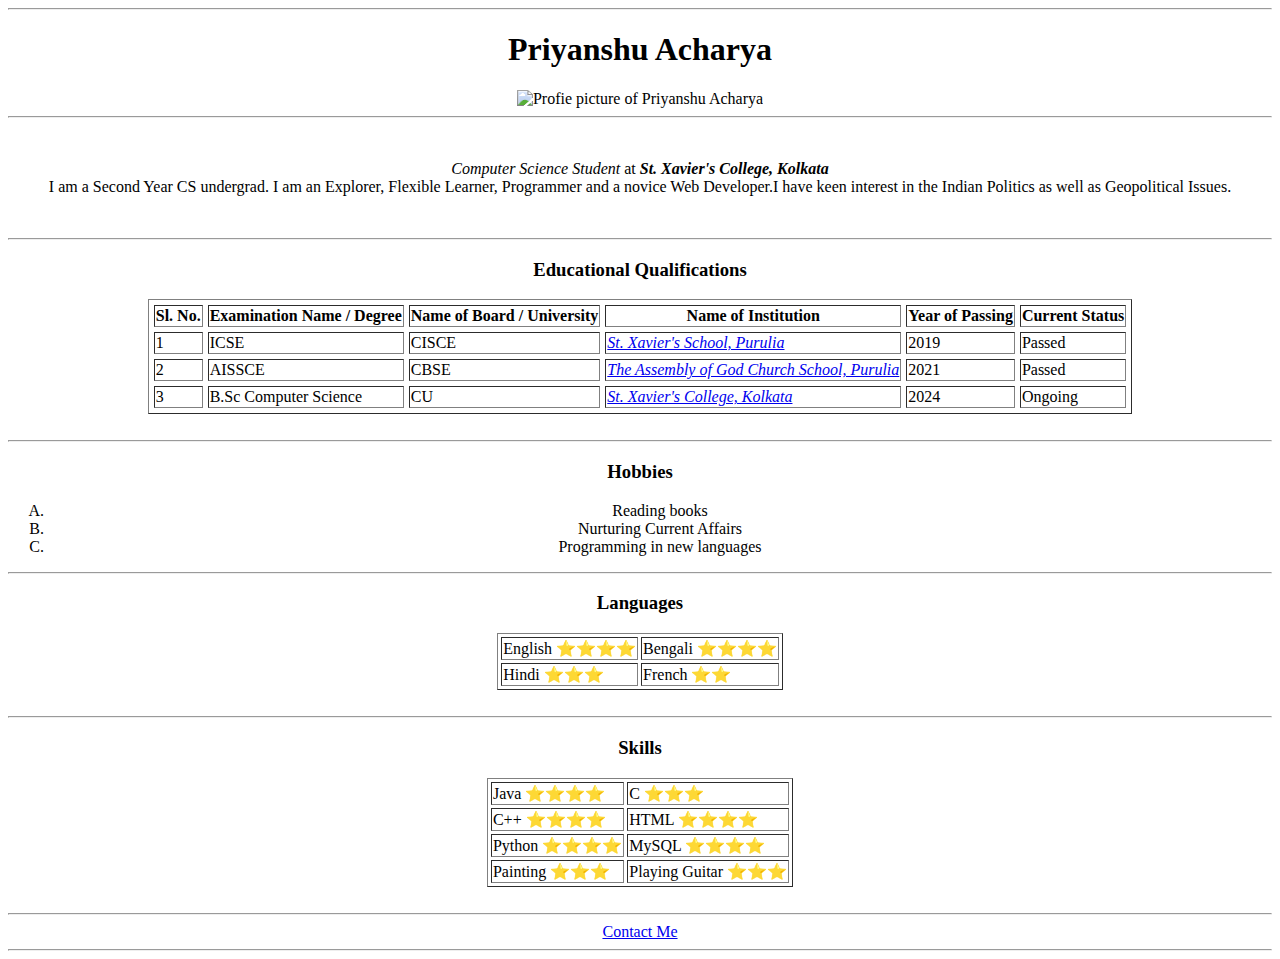
==== index.html @ b02070aa "Add files via upload" ====
<!DOCTYPE html>
<html lang="en" dir="ltr">

<head>
  <meta charset="utf-8">
  <meta name="viewport" content="width=device-width, initial-scale=1.0" />
  <title>Priyanshu Acharya's Personal Site</title>
  <link rel="stylesheet" href="css/styles.css">
  <link rel="icon" href="favicon.ico">
</head>

<body>
  <center>
    <hr class="heading">
    <h1>Priyanshu Acharya</h1>
    <img src="Priyanshu Acharya.png" alt="Profie picture of Priyanshu Acharya" height="250" width="250">
    <hr class="heading">
    <br>
    <p id="bio"><em>Computer Science Student</em> at <em><strong>St. Xavier's College, Kolkata</strong></em><br>
    I am a Second Year CS undergrad. I am an Explorer, Flexible Learner, Programmer and a novice Web Developer.I have keen interest in the Indian Politics as well as Geopolitical Issues. </p>
  </center>
  <br>
  <hr class="ss">
  <center>
  <h3>Educational Qualifications</h3>
  <table border="1" cellspacing="5">
    <thead>
      <th>Sl. No.</th>
      <th>Examination Name / Degree</th>
      <th>Name of Board / University</th>
      <th>Name of Institution</th>
      <th>Year of Passing</th>
      <th>Current Status</th>
    </thead>
    <tbody>
      <tr>
        <td>1</td>
        <td>ICSE</td>
        <td>CISCE</td>
        <td><em><a href="https://play.google.com/store/apps/details?id=parentsalarm.st.xaviers.school.belguma.purulia.west.bengal&hl=en&gl=US">St. Xavier's School, Purulia</a></em></td>
        <td>2019</td>
        <td>Passed</td>
      </tr>
      <tr>
        <td>2</td>
        <td>AISSCE</td>
        <td>CBSE</td>
        <td><em><a href="http://agcspurulia.in/">The Assembly of God Church School, Purulia</a></em></td>
        <td>2021</td>
        <td>Passed</td>
      </tr>
      <tr>
        <td>3</td>
        <td>B.Sc Computer Science</td>
        <td>CU</td>
        <td><em><a href="https://www.sxccal.edu/">St. Xavier's College, Kolkata</a></em></td>
        <td>2024</td>
        <td>Ongoing</td>
      </tr>
    </tbody>
  </table>
  <br>
  <hr class="breaks">
  <h3>Hobbies</h3>
  <ol type="A">
    <li>Reading books</li>
    <li>Nurturing Current Affairs</li>
    <li>Programming in new languages</li>
  </ol>
  <hr class="breaks">
  <h3>Languages</h3>
  <table border="1" cellspacing='3'>
    <tbody>
      <tr>
        <td>English ⭐⭐⭐⭐</td>
        <td>Bengali ⭐⭐⭐⭐</td>
      </tr>
      <tr>
        <td>Hindi ⭐⭐⭐</td>
        <td>French ⭐⭐</td>
      </tr>
    </tbody>
  </table>
  <br>
  <hr class="breaks">
  <h3>Skills</h3>
  <table border="1" cellspacing='3'>
    <tbody>
      <tr>
        <td>Java ⭐⭐⭐⭐</td>
        <td>C ⭐⭐⭐</td>
      </tr>
      <tr>
        <td>C++ ⭐⭐⭐⭐</td>
        <td>HTML ⭐⭐⭐⭐</td>
      </tr>
      <tr>
        <td>Python ⭐⭐⭐⭐</td>
        <td>MySQL ⭐⭐⭐⭐</td>
      <tr>
        <td>Painting ⭐⭐⭐</td>
        <td>Playing Guitar ⭐⭐⭐</td>
      </tr>
    </tbody>
  </table>
</center>
  <br>
  <hr class="breaks">
  <center>
    <a href="Contact.html">Contact Me</a>
  </center>
  <hr class="ss">
</body>

</html>
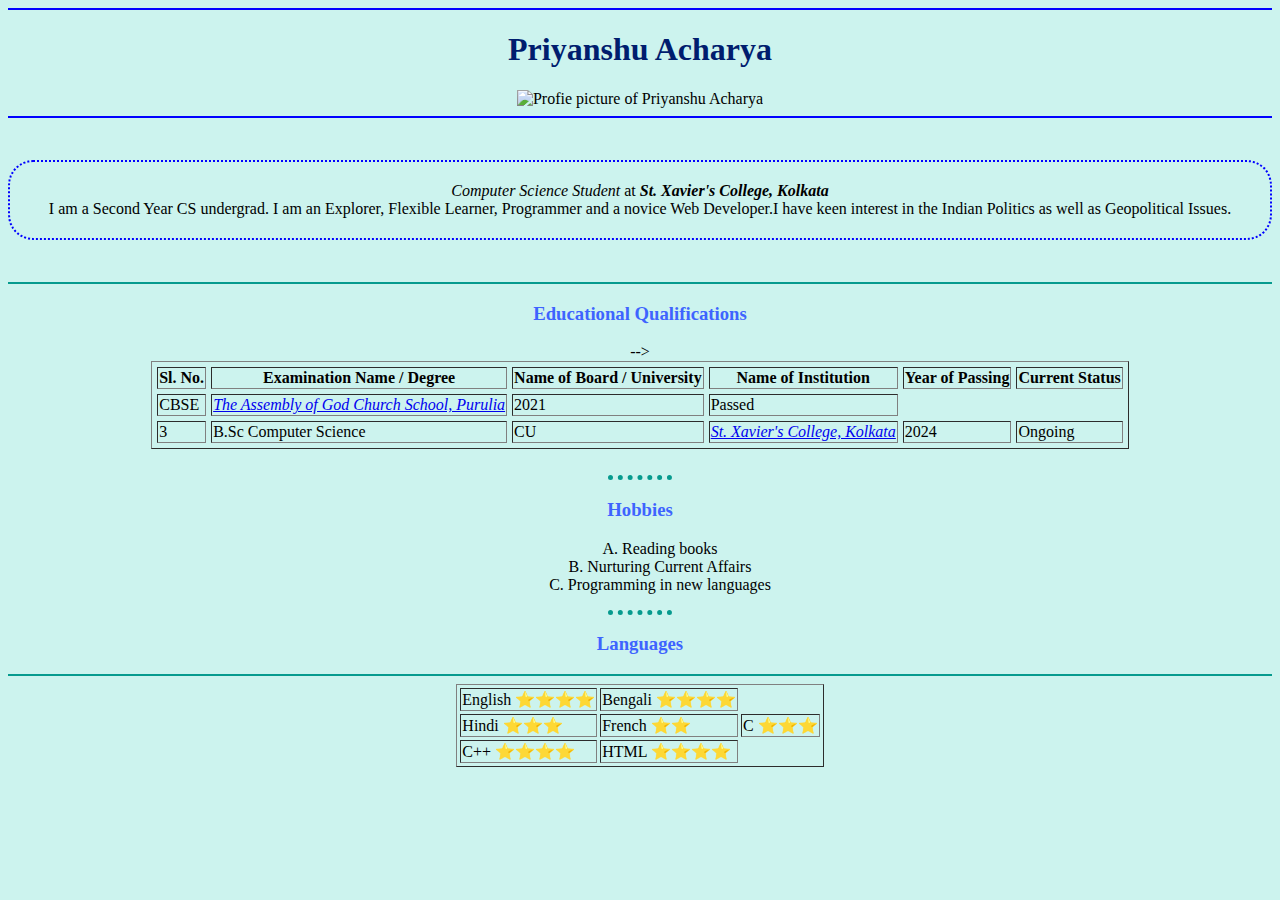
==== commit abfc3010: "Update index.html" ====
--- a/index.html
+++ b/index.html
@@ -34,7 +34,7 @@
     </thead>
     <tbody>
       <tr>
-        <td>1</td>
+<!--         <td>1</td>
         <td>ICSE</td>
         <td>CISCE</td>
         <td><em><a href="https://play.google.com/store/apps/details?id=parentsalarm.st.xaviers.school.belguma.purulia.west.bengal&hl=en&gl=US">St. Xavier's School, Purulia</a></em></td>
@@ -42,8 +42,8 @@
         <td>Passed</td>
       </tr>
       <tr>
-        <td>2</td>
-        <td>AISSCE</td>
+<!--         <td>2</td>
+        <td>AISSCE</td> -->
         <td>CBSE</td>
         <td><em><a href="http://agcspurulia.in/">The Assembly of God Church School, Purulia</a></em></td>
         <td>2021</td>
@@ -52,7 +52,7 @@
       <tr>
         <td>3</td>
         <td>B.Sc Computer Science</td>
-        <td>CU</td>
+        <td>CU</td> -->
         <td><em><a href="https://www.sxccal.edu/">St. Xavier's College, Kolkata</a></em></td>
         <td>2024</td>
         <td>Ongoing</td>
@@ -78,7 +78,7 @@
       <tr>
         <td>Hindi ⭐⭐⭐</td>
         <td>French ⭐⭐</td>
-      </tr>
+<!--       </tr>
     </tbody>
   </table>
   <br>
@@ -87,14 +87,14 @@
   <table border="1" cellspacing='3'>
     <tbody>
       <tr>
-        <td>Java ⭐⭐⭐⭐</td>
+        <td>Java ⭐⭐⭐⭐</td> -->
         <td>C ⭐⭐⭐</td>
       </tr>
       <tr>
         <td>C++ ⭐⭐⭐⭐</td>
         <td>HTML ⭐⭐⭐⭐</td>
       </tr>
-      <tr>
+<!--       <tr>
         <td>Python ⭐⭐⭐⭐</td>
         <td>MySQL ⭐⭐⭐⭐</td>
       <tr>
@@ -107,7 +107,7 @@
   <br>
   <hr class="breaks">
   <center>
-    <a href="Contact.html">Contact Me</a>
+    <a href="Contact.html">Contact Me</a> -->
   </center>
   <hr class="ss">
 </body>
--- a/css/styles.css
+++ b/css/styles.css
@@ -0,0 +1,58 @@
+/*  TAG SELECTORS  */
+
+  body {
+    background-color: #CCF3EE;
+  }
+
+  ol {
+    list-style-position: inside;
+    text-align: center;
+  }
+
+  h1 {
+    color: #001D6E;
+    font-family: "Times New Roman","Times",serif;
+  }
+  h3
+  {
+    color: #3E64FF;
+    font-family: "Comic Sans MS", "Comic Sans", cursive;
+  }
+  input:hover
+  {
+    background-color: #F7EC09;
+  }
+  textarea:hover
+  {
+    background-color: #F7EC09;
+  }
+
+/*  CLASS SELECTORS  */
+
+  .heading {
+    background-color: blue;
+    border-style: none;
+    height: 2px;
+  }
+
+    .breaks {
+      border-color: #069A8E;
+      border-style: none;
+      border-top-style: dotted;
+      border-width: 5px;
+      width: 5%;
+    }
+
+    .ss {
+      background-color: #069A8E;
+      border-style: none;
+      height: 2px;
+    }
+
+/*  ID SELECTORS  */
+
+  #bio {
+    border: 2px dotted blue;
+    border-radius: 25px;
+    padding: 20px;
+  }
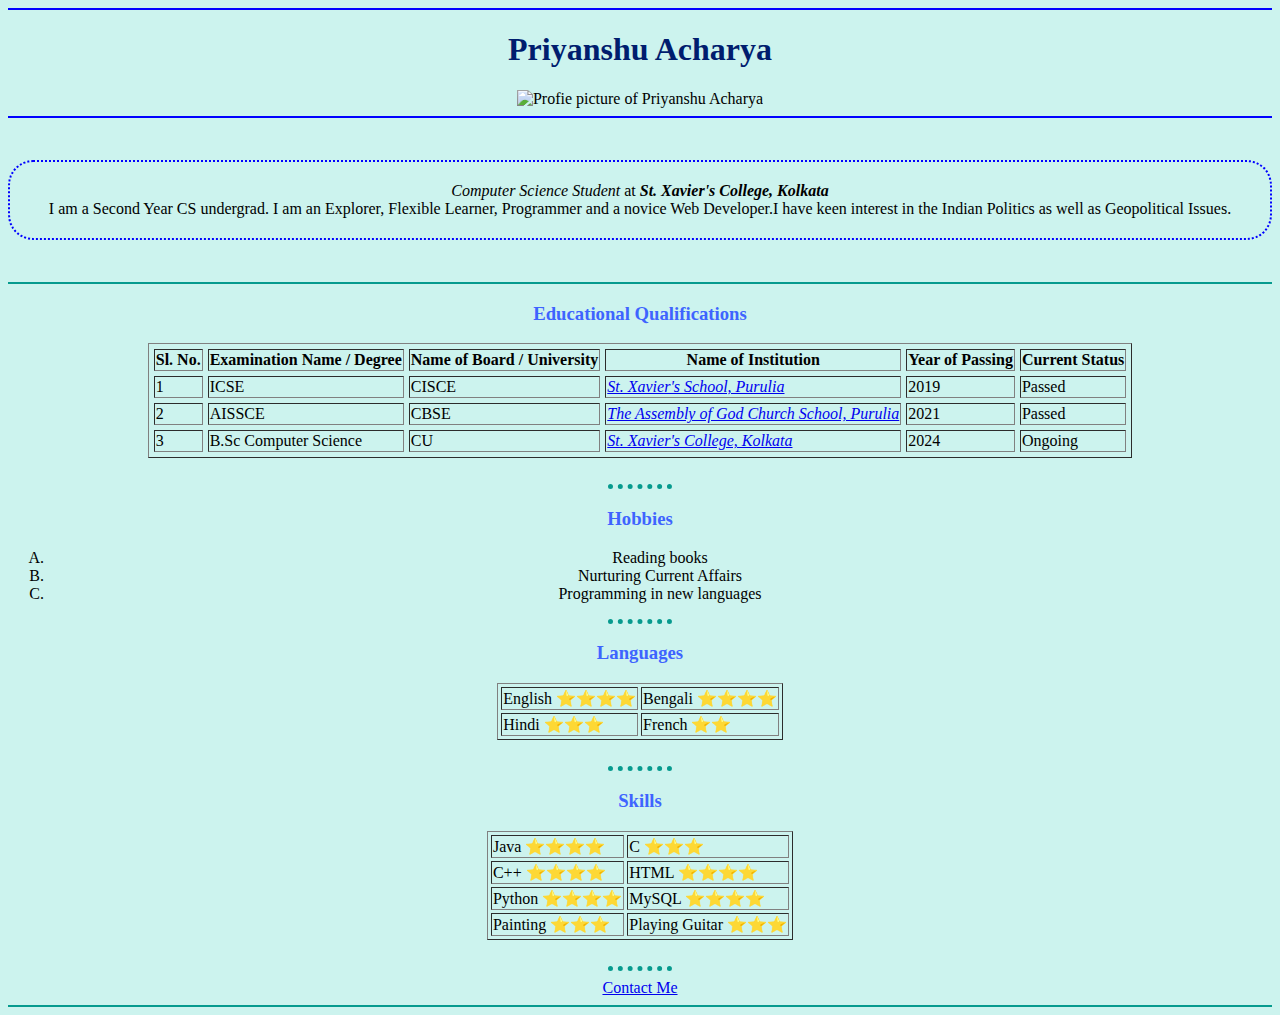
==== commit 197e538b: "Update index.html" ====
--- a/index.html
+++ b/index.html
@@ -34,7 +34,7 @@
     </thead>
     <tbody>
       <tr>
-<!--         <td>1</td>
+        <td>1</td>
         <td>ICSE</td>
         <td>CISCE</td>
         <td><em><a href="https://play.google.com/store/apps/details?id=parentsalarm.st.xaviers.school.belguma.purulia.west.bengal&hl=en&gl=US">St. Xavier's School, Purulia</a></em></td>
@@ -42,8 +42,8 @@
         <td>Passed</td>
       </tr>
       <tr>
-<!--         <td>2</td>
-        <td>AISSCE</td> -->
+        <td>2</td>
+        <td>AISSCE</td>
         <td>CBSE</td>
         <td><em><a href="http://agcspurulia.in/">The Assembly of God Church School, Purulia</a></em></td>
         <td>2021</td>
@@ -52,7 +52,7 @@
       <tr>
         <td>3</td>
         <td>B.Sc Computer Science</td>
-        <td>CU</td> -->
+        <td>CU</td>
         <td><em><a href="https://www.sxccal.edu/">St. Xavier's College, Kolkata</a></em></td>
         <td>2024</td>
         <td>Ongoing</td>
@@ -78,7 +78,7 @@
       <tr>
         <td>Hindi ⭐⭐⭐</td>
         <td>French ⭐⭐</td>
-<!--       </tr>
+      </tr>
     </tbody>
   </table>
   <br>
@@ -87,14 +87,14 @@
   <table border="1" cellspacing='3'>
     <tbody>
       <tr>
-        <td>Java ⭐⭐⭐⭐</td> -->
+        <td>Java ⭐⭐⭐⭐</td>
         <td>C ⭐⭐⭐</td>
       </tr>
       <tr>
         <td>C++ ⭐⭐⭐⭐</td>
         <td>HTML ⭐⭐⭐⭐</td>
       </tr>
-<!--       <tr>
+      <tr>
         <td>Python ⭐⭐⭐⭐</td>
         <td>MySQL ⭐⭐⭐⭐</td>
       <tr>
@@ -107,7 +107,7 @@
   <br>
   <hr class="breaks">
   <center>
-    <a href="Contact.html">Contact Me</a> -->
+    <a href="Contact.html">Contact Me</a>
   </center>
   <hr class="ss">
 </body>
--- a/css/styles.css
+++ b/css/styles.css
@@ -4,10 +4,10 @@
     background-color: #CCF3EE;
   }
 
-  ol {
+/*   ol {
     list-style-position: inside;
     text-align: center;
-  }
+  } */
 
   h1 {
     color: #001D6E;
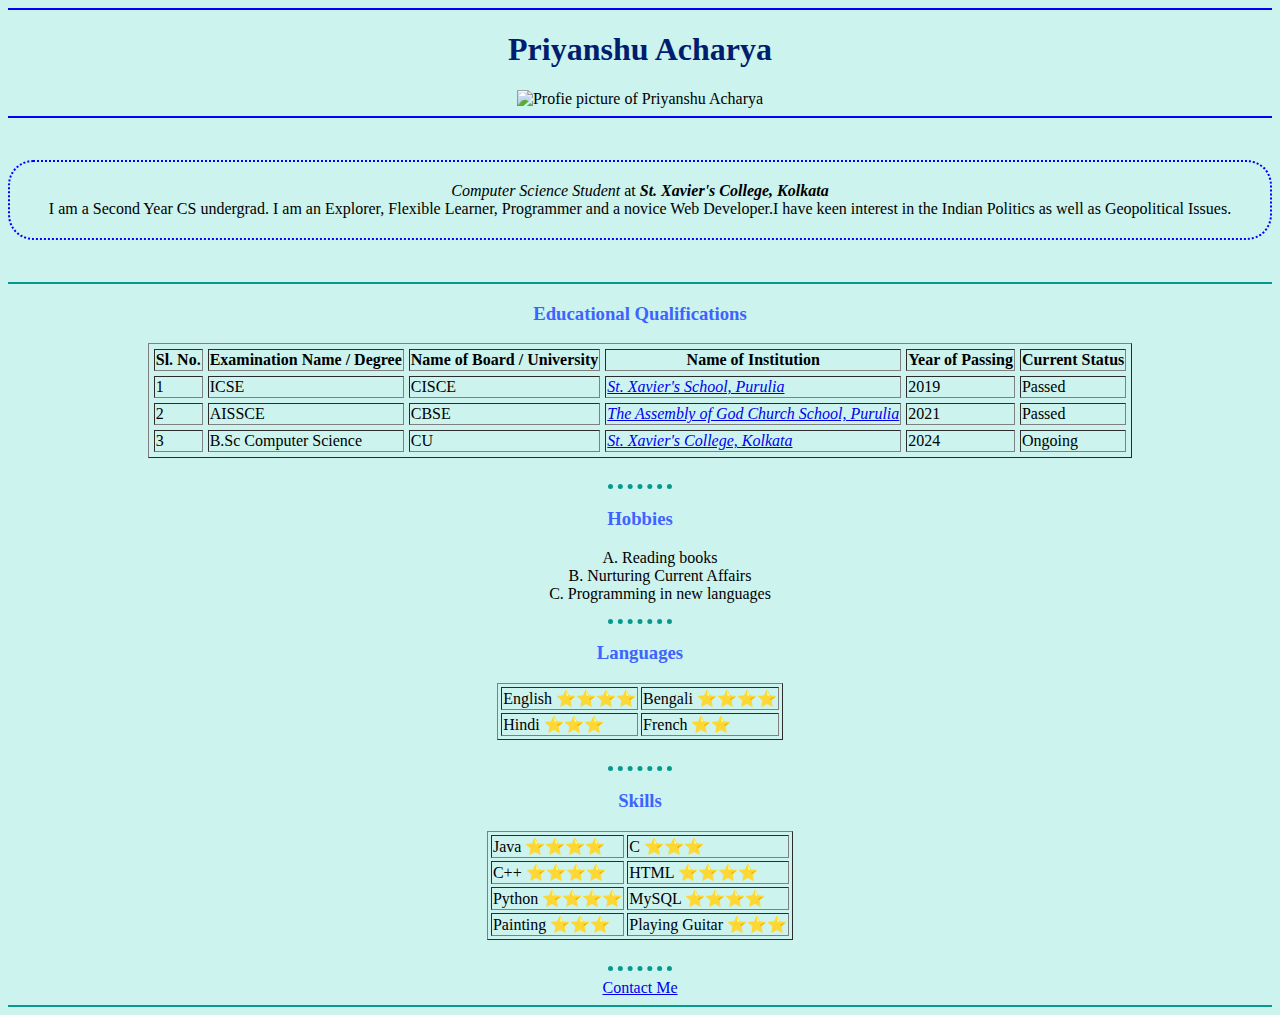
==== commit f6cb0188: "Update index.html" ====
--- a/index.html
+++ b/index.html
@@ -1,3 +1,4 @@
+
 <!DOCTYPE html>
 <html lang="en" dir="ltr">
 
--- a/css/styles.css
+++ b/css/styles.css
@@ -4,10 +4,10 @@
     background-color: #CCF3EE;
   }
 
-/*   ol {
+  ol {
     list-style-position: inside;
     text-align: center;
-  } */
+  }
 
   h1 {
     color: #001D6E;
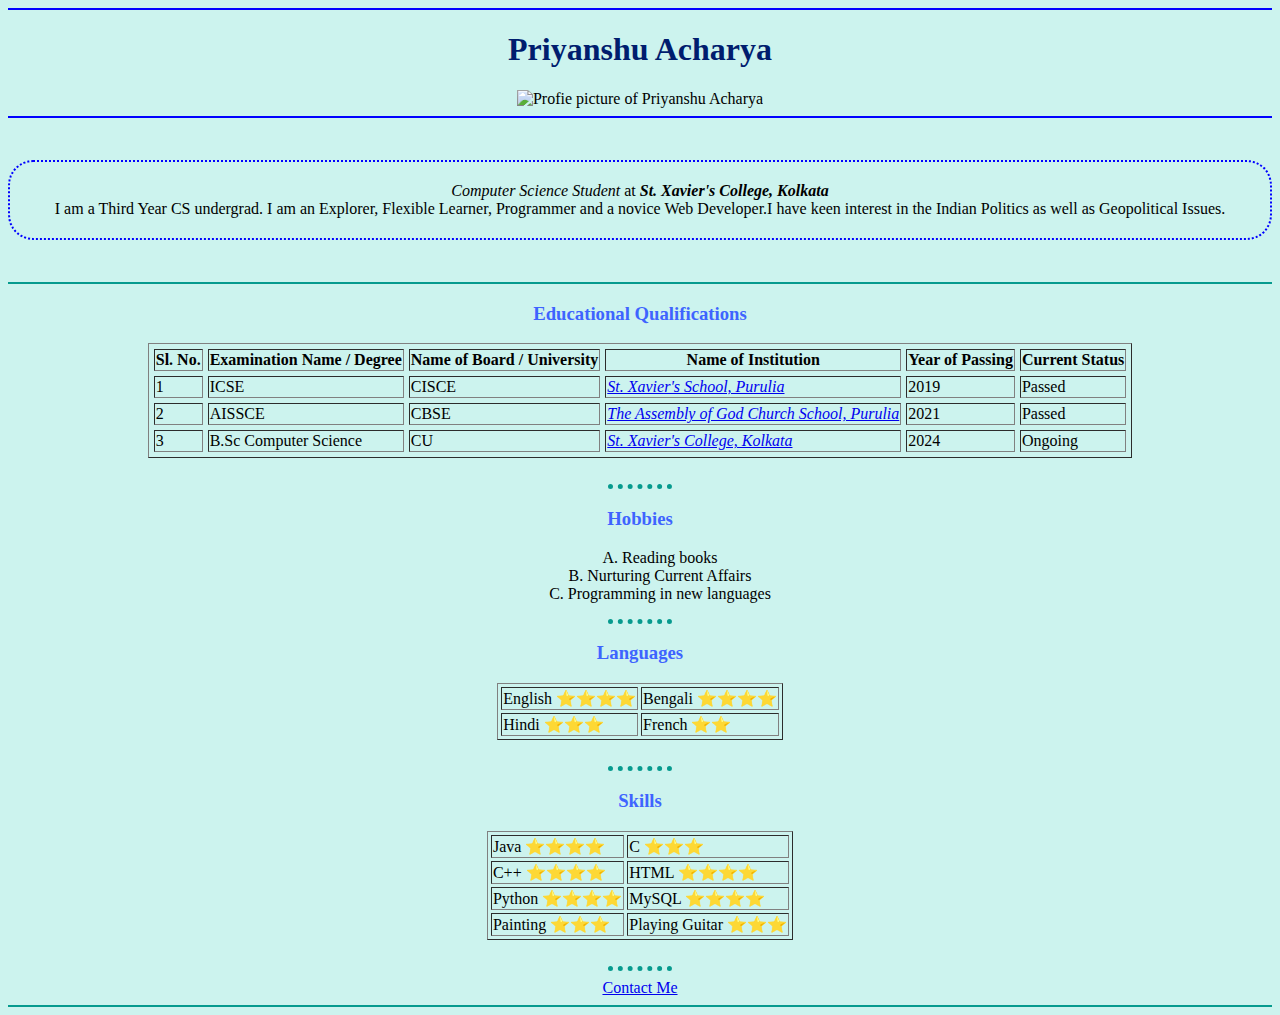
==== commit 03854ced: "Update index.html" ====
--- a/index.html
+++ b/index.html
@@ -1,10 +1,8 @@
-
 <!DOCTYPE html>
 <html lang="en" dir="ltr">
 
 <head>
   <meta charset="utf-8">
-  <meta name="viewport" content="width=device-width, initial-scale=1.0" />
   <title>Priyanshu Acharya's Personal Site</title>
   <link rel="stylesheet" href="css/styles.css">
   <link rel="icon" href="favicon.ico">
@@ -18,7 +16,7 @@
     <hr class="heading">
     <br>
     <p id="bio"><em>Computer Science Student</em> at <em><strong>St. Xavier's College, Kolkata</strong></em><br>
-    I am a Second Year CS undergrad. I am an Explorer, Flexible Learner, Programmer and a novice Web Developer.I have keen interest in the Indian Politics as well as Geopolitical Issues. </p>
+    I am a Third Year CS undergrad. I am an Explorer, Flexible Learner, Programmer and a novice Web Developer.I have keen interest in the Indian Politics as well as Geopolitical Issues. </p>
   </center>
   <br>
   <hr class="ss">
